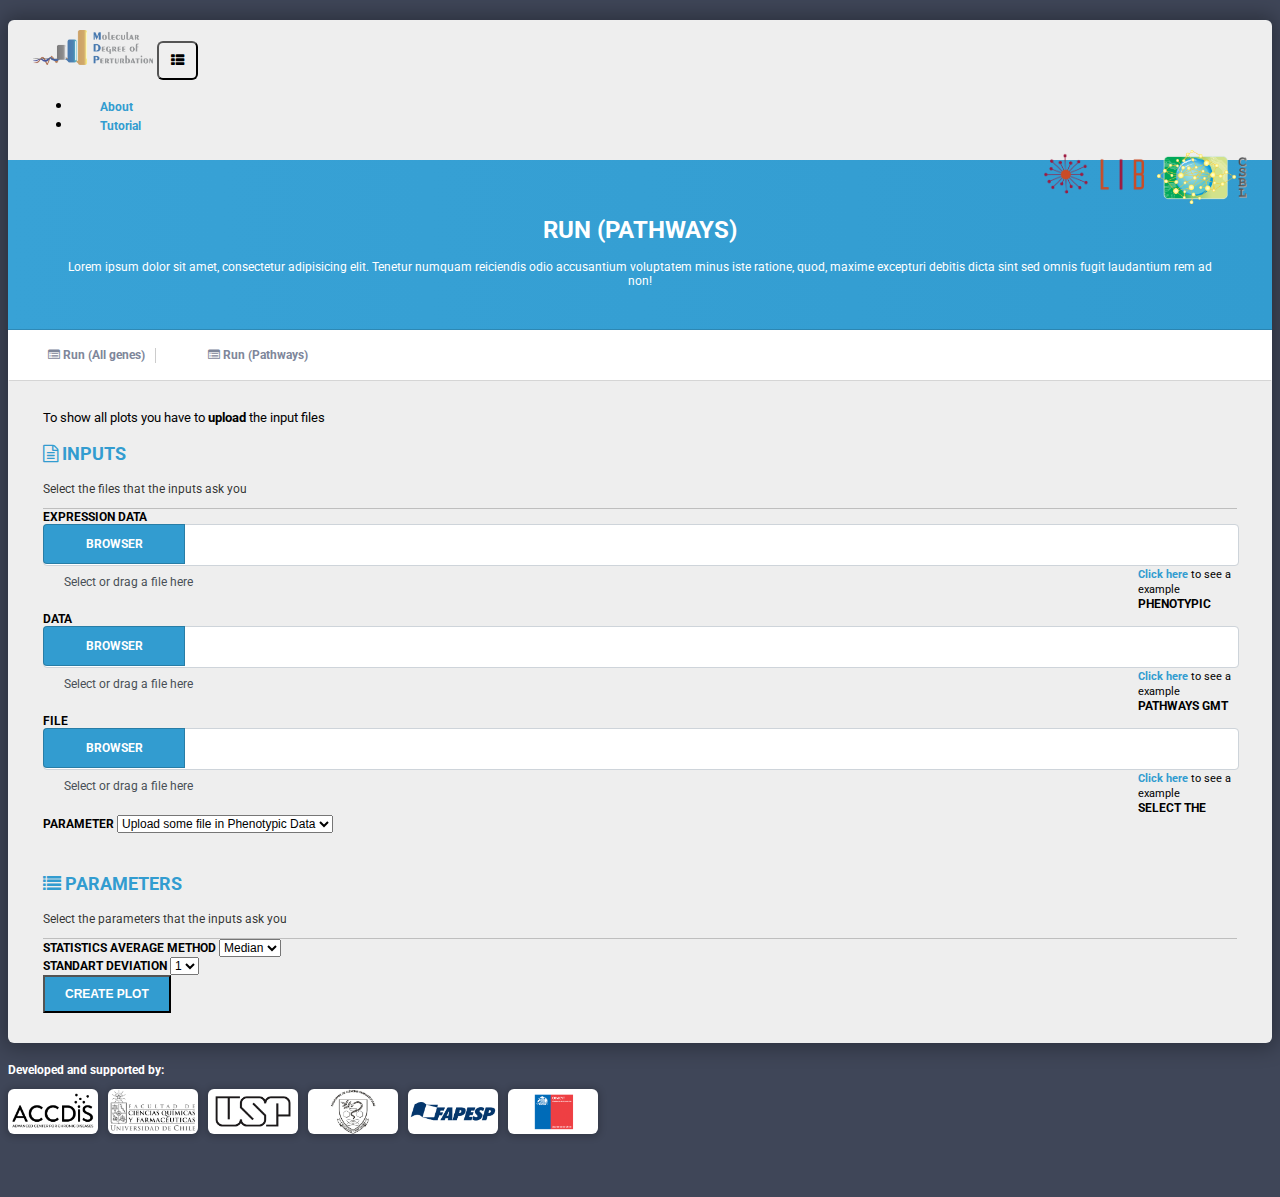
==== pathways.html @ 17306b6e "Add files via upload" ====
<!DOCTYPE html>
<html>
<head>
	<meta charset="utf-8">
	<meta http-equiv="X-UA-Compatible" content="IE=edge">
	<meta name="viewport" content="width=device-width, initial-scale=1, shrink-to-fit=no">
	<title>MDP</title>
	<link rel="stylesheet" href="https://maxcdn.bootstrapcdn.com/bootstrap/4.0.0-beta.2/css/bootstrap.min.css" integrity="sha384-PsH8R72JQ3SOdhVi3uxftmaW6Vc51MKb0q5P2rRUpPvrszuE4W1povHYgTpBfshb" crossorigin="anonymous">
	<link href="https://fonts.googleapis.com/css?family=Roboto:100,400,400i,700,700i" rel="stylesheet">
	<link rel="stylesheet" href="assets/css/global.css">
</head>
<body>
	<div id="main">
	<div class="container">
		<div id="base">
			<nav class="navbar navbar-expand-lg navbar-light bg-white">
				<a class="navbar-brand" href="#"><img src="assets/images/mdp.png" width="120" alt=""></a>
				<button class="navbar-toggler" type="button" data-toggle="collapse" data-target="#navbarNav" aria-controls="navbarNav" aria-expanded="false" aria-label="Toggle navigation">
					<i class="fa fa-th-list" aria-hidden="true"></i>
				</button>
				<div class="collapse navbar-collapse" id="navbarNav">
					<ul class="navbar-nav">
						<li class="nav-item">
							<a class="btn btn-outline-primary" href="about.html">About</a>
						</li>
						<li class="nav-item">
							<a class="btn btn-outline-primary" href="tutorial.html">Tutorial</a>
						</li>									      
					</ul>
				</div>

				<div class="groups">
					<img src="assets/images/csbl.png" width="90" alt="" style="float: right;">
					<img src="assets/images/lib.png" width="120" alt="" style="float: right;">					
				</div>				
			</nav>

			<div id="slide">
				<h1>Run (Pathways)</h1>
				<p>Lorem ipsum dolor sit amet, consectetur adipisicing elit. Tenetur numquam reiciendis odio accusantium voluptatem minus iste ratione, quod, maxime excepturi debitis dicta sint sed omnis fugit laudantium rem ad non!</p>
			</div>
			<div id="baseButtons">
				<a href="index.html" class="buttonsCreate"><i class="fa fa-list-alt" aria-hidden="true"></i> Run (All genes)</a>
 				<div class="separate"></div>
				<a href="pathways.html" class="buttonsCreate"><i class="fa fa-list-alt" aria-hidden="true"></i> Run (Pathways)</a>
			</div>
			<div id="forms">
				<div class="alert alert-primary" role="alert">
	  				To show all plots you have to <b>upload</b> the input files
				</div>

				<form enctype="multipart/form-data" id="form">
					<h3><i class="fa fa-file-text-o" aria-hidden="true"></i>
 Inputs</h3>
					<p>Select the files that the inputs ask you</p>


					<div class="dropdown-divider"></div>
					<div class="form-group">
						<label for="expressionData">Expression Data</label>
						<div class="baseFile">
							<input type="file" class="form-control-file" id="expressionData" accept="text/csv,text/tab-separated-values,text/plain,.tsv,.csv,.txt">
							<div class="buttonFile">Browser</div>
							<span>Select or drag a file here</span>
						</div>
						<small id="dataHelp" class="form-text text-muted"><a href="example/GSE19439_data.tsv"  download>Click here</a> to see a example</small>
					</div>

					<div class="form-group">
						<label for="phenotypicData">Phenotypic Data</label>
						<div class="baseFile">
							<input type="file" name="arquivo" class="form-control-file" id="phenotypicData" accept="text/csv,text/tab-separated-values,text/plain,.tsv,.csv,.txt">
							<div class="buttonFile">Browser</div>
							<span>Select or drag a file here</span>
						</div>
						
						<small id="dataHelp" class="form-text text-muted"><a href="example/GSE19439_pdata.tsv" download>Click here</a> to see a example</small>
					</div>

					<div class="form-group">
						<label for="gmt">Pathways gmt file</label>
						<div class="baseFile">
							<input type="file" class="form-control-file" id="gmt" accept=".gmt">
							<div class="buttonFile">Browser</div>
							<span>Select or drag a file here</span>
						</div>
						<small id="dataHelp" class="form-text text-muted"><a href="example/cellspecific_modules_extended.gmt"  download>Click here</a> to see a example</small>
					</div>					


					<div class="form-group bottomSpace">
						<label for="param">Select the parameter</label>
						<select class="form-control" name="class" id="param">
							<option>Upload some file in Phenotypic Data</option>
						</select>
					</div>

					<h3><i class="fa fa-list" aria-hidden="true"></i> Parameters</h3>
					<p>Select the parameters that the inputs ask you</p>
					<div class="dropdown-divider"></div>
					<div class="form-group">
						<label for="average">Statistics average method</label>
						<select class="form-control" name="stats" id="average">
							<option>Median</option>
							<option>Mean</option>
						</select>
					</div>
					<div class="form-group">
						<label for="stan">Standart deviation</label>
						<select class="form-control" name="stan" id="stan">
							<option>1</option>
							<option>2</option>
							<option>3</option>
						</select>
					</div>						

					<input type="submit" class="btn btn-primary" value="Create plot">									
				</form>
			</div>

		</div>
	</div>
	</div>
	<div class="container">
		<div class="footer">
			<p>Developed  and supported by:</p>
			<img src="assets/images/aa.jpeg" width="90" alt="">
			<img src="assets/images/chile.jpg" width="90" alt="">
			<img src="assets/images/usp.png" width="90" alt="">
			<img src="assets/images/FCF.jpg" width="90" alt="">
			<img src="assets/images/fapesp.png" width="90" alt="">
			<img src="assets/images/conicyt.png" width="90" alt="">
		</div>
	</div>	
</body>
	<!-- jQuery first, then Popper.js, then Bootstrap JS -->
	<script src="assets/js/jquery.js"></script>
	<script src="assets/js/jquery-ui.js"></script>
	<script src="https://cdnjs.cloudflare.com/ajax/libs/popper.js/1.12.3/umd/popper.min.js" integrity="sha384-vFJXuSJphROIrBnz7yo7oB41mKfc8JzQZiCq4NCceLEaO4IHwicKwpJf9c9IpFgh" crossorigin="anonymous"></script>
	<script src="https://maxcdn.bootstrapcdn.com/bootstrap/4.0.0-beta.2/js/bootstrap.min.js" integrity="sha384-alpBpkh1PFOepccYVYDB4do5UnbKysX5WZXm3XxPqe5iKTfUKjNkCk9SaVuEZflJ" crossorigin="anonymous"></script>
	<script src="assets/js/global.js"></script>

</html>
---- assets/css/global.css ----
@import url("../css/font-awesome.css");

body {
	background-color: rgb(63,70,88);
	font-family: Roboto;
}

.form-control {
	font-size: 12px;
}

a, 
a:focus, 
a:hover, 
a:visited, 
a:active,
a:link {
	text-decoration: none;
	color: rgb(50,156,208);
}

#base {
	background-color: #EEE;
	border-radius: 6px;
	box-shadow: 0 0 20px 5px rgba(0,0,0,0.3);
	margin: 20px 0; 
}

.navbar {
	padding: 10px 25px;
	border-radius: 6px 6px 0 0;
	box-shadow: 0 2px 0 -1px rgba(0,0,0,0.15);
}

.navbar-toggler {
	padding: 10px 12px;
	border-radius: 6px;
	outline: none;
}

#base #slide {
	background: linear-gradient(to right, rgb(56,162,214), rgb(50,156,208));
	background-color: rgb(50,156,208);
	padding: 40px 50px 30px 50px;
	text-align: center;
	color: white;
	box-shadow: inset 0 -2px 0 -1px rgba(0,0,0,0.15);
}

#base #slide h1 {
	font-size: 24px;
	font-weight: bold;
	text-transform: uppercase;
}

#base #slide p {
	font-size: 12px;
}

#base #baseButtons {
	background-color: white;
	height: 50px;
	box-shadow: 0 2px 0 -1px rgba(0,0,0,0.1);
	line-height: 50px;
	font-size: 12px;
	font-weight: bold;
}

#base #baseButtons .buttonsCreate {
	margin: 0 10px 0 30px;
	padding: 0 10px 14px 10px;
	transition: all 0.2s;
	border-bottom: solid 4px white;
	color: rgb(126,134,154);
}

#base #baseButtons .buttonsCreate:focus {
	color: rgb(56,60,71);
	border-bottom: solid 4px rgb(50,156,208);	
}

#base #baseButtons .buttonsCreate:hover {
	color: rgb(56,60,71);
	border-bottom: solid 4px rgb(50,156,208);	
}

#base #baseButtons .separate {
	background-color: rgba(0,0,0,0.2);
	width: 1px;
	height: 15px;
	float: left;
	position: absolute;
	margin: -32px 147px;
}

#base #forms {
	padding: 30px 35px;
	font-size: 13px;
}

.footer {
	color: white;
	font-size: 12px;
	font-weight: bold;
	padding-bottom: 100px;
}

.footer img {
	float: left;
	border-radius: 6px;
	margin-right: 10px;
	margin-bottom: 10px;
	box-shadow: 0 1px 7px 2px rgba(0,0,0,0.2);
}

form h3 {
	text-transform: uppercase;
	font-weight: bold;
	font-size: 18px;
	color: rgb(50,156,208);
}

form p {
	font-size: 12px;
	color: rgba(0,0,0,0.8);
	text-align: justify;
}

form label {
	font-size: 12px;
	font-weight: bold;
	text-transform: uppercase;
}

form a {
	font-weight: bold;
}

#base .bottomSpace {
	margin-bottom: 40px;
}

.dropdown-divider {
    border-top: 1px solid rgba(0,0,0,0.2);
}

.btn-outline-primary {
	font-size: 12px;
	font-weight: bold;
	padding: 7px 20px;
	margin: 5px 7px;
	color: rgb(50,156,208);
	border-color: rgb(50,156,208);
}

.btn-outline-primary:hover {
	color: white;
	background-color: rgb(50,156,208);
	border-color: rgb(50,156,208);
}

.btn-outline-primary:focus {
	background-color: rgb(50,156,208);
	box-shadow: 0 0 0 0.2rem rgba(50,156,208,.5);
	border-color: rgb(50,156,208);
	color: white;
}

.btn-outline-primary:not([disabled]):not(.disabled):active {
    color: #fff;
    background-color: rgb(50,156,208);
    border-color: rgb(50,156,208);
    box-shadow: 0 0 0 0.2rem rgba(50,156,208,.5);
}

.navbar-toggler {
	margin-right: -12px;
}

.btn-primary {
    background-color: rgb(50,156,208);
    padding: 10px 20px;
    color: white;
    text-transform: uppercase;
    text-align: center;
    font-weight: bold;
    font-size: 12px;
    cursor: pointer;
}

#base .baseFile {
	display: block;
    width: 100%;
    height: 40px;
    font-size: 1rem;
    line-height: 1.5;
    color: #495057;
    position: relative;
    background-color: #fff;
    background-image: none;
    background-clip: padding-box;
    border: 1px solid #ced4da;
    border-radius: .25rem;
    transition: border-color ease-in-out .15s,box-shadow ease-in-out .15s;
    cursor: pointer;
}

#base .baseFile input {
	width: 100%;
	height: 40px;
	position: absolute;
	font-size: 12px;
	opacity: 0;
	cursor: pointer;
}

#base .baseFile .buttonFile {
	background-color: rgb(50,156,208);
	width: 100px;
	padding: 10px 20px;
	color: white;
	text-transform: uppercase;
	text-align: center;
	font-weight: bold;
	font-size: 12px;
	box-shadow: 0 0 0 1px rgb(40,125,166);
	border-radius: 3px 0 0 3px;
	float: left;
	cursor: pointer;
}

#base .baseFile span {
	width: calc(100% - 140px);
	float: left;
	margin: 0 20px;
	line-height: 38px;
	font-size: 12px;
	overflow: hidden;
	white-space: nowrap;
	text-overflow: ellipsis;
}

.progress {
	background-color: white;
	margin: 10px 0;
	box-shadow: inset 0 0 0 1px rgba(0,0,0,0.15);
	border-radius: 3px;
}

.progress-bar {
	background-color: rgb(50,156,208);
	box-shadow: inset 0 0 0 1px rgb(40,125,166);
}

@media (max-width:991px) {
	.btn-outline-primary {
		width: 100%;
		margin: 5px 0;
	}

	.navbar-collapse {
		margin-top: 20px;
		padding-bottom: 10px;
	}

	.groups {
		width: 100%;
	}
}
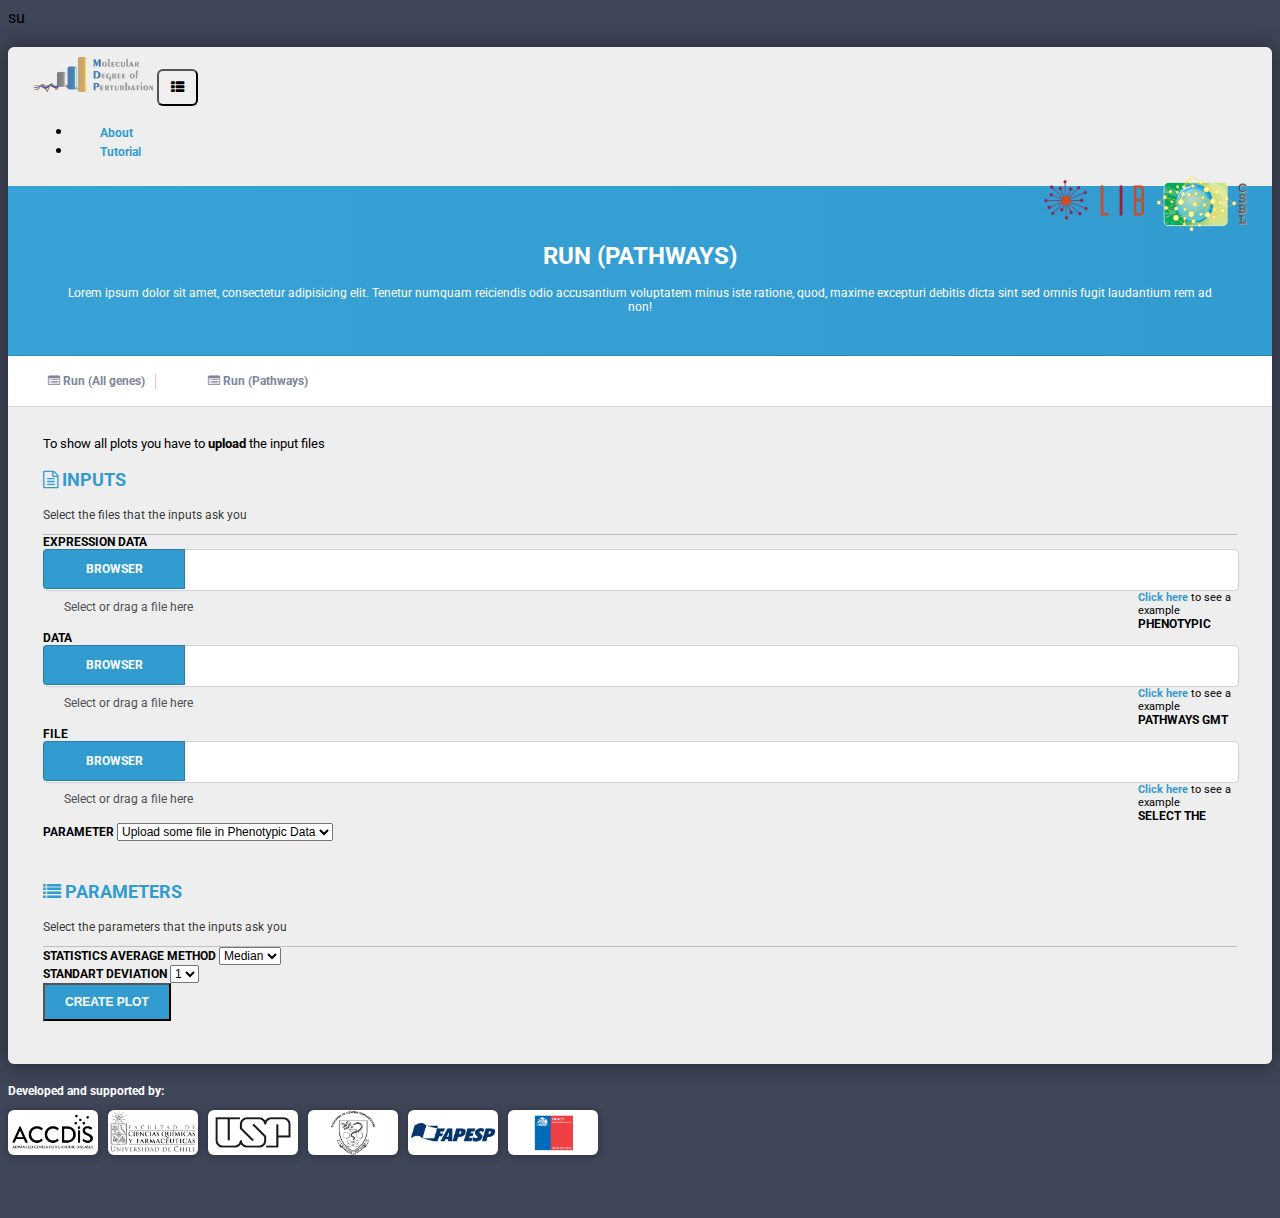
==== commit ecab9770: "Version try Run (Pathways)" ====
--- a/pathways.html
+++ b/pathways.html
@@ -1,4 +1,4 @@
-<!DOCTYPE html>
+su<!DOCTYPE html>
 <html>
 <head>
 	<meta charset="utf-8">
@@ -40,9 +40,9 @@
 				<p>Lorem ipsum dolor sit amet, consectetur adipisicing elit. Tenetur numquam reiciendis odio accusantium voluptatem minus iste ratione, quod, maxime excepturi debitis dicta sint sed omnis fugit laudantium rem ad non!</p>
 			</div>
 			<div id="baseButtons">
-				<a href="index.html" class="buttonsCreate"><i class="fa fa-list-alt" aria-hidden="true"></i> Run (All genes)</a>
+				<a href="index.php" class="buttonsCreate"><i class="fa fa-list-alt" aria-hidden="true"></i> Run (All genes)</a>
  				<div class="separate"></div>
-				<a href="pathways.html" class="buttonsCreate"><i class="fa fa-list-alt" aria-hidden="true"></i> Run (Pathways)</a>
+				<a href="pathways.php" class="buttonsCreate"><i class="fa fa-list-alt" aria-hidden="true"></i> Run (Pathways)</a>
 			</div>
 			<div id="forms">
 				<div class="alert alert-primary" role="alert">
